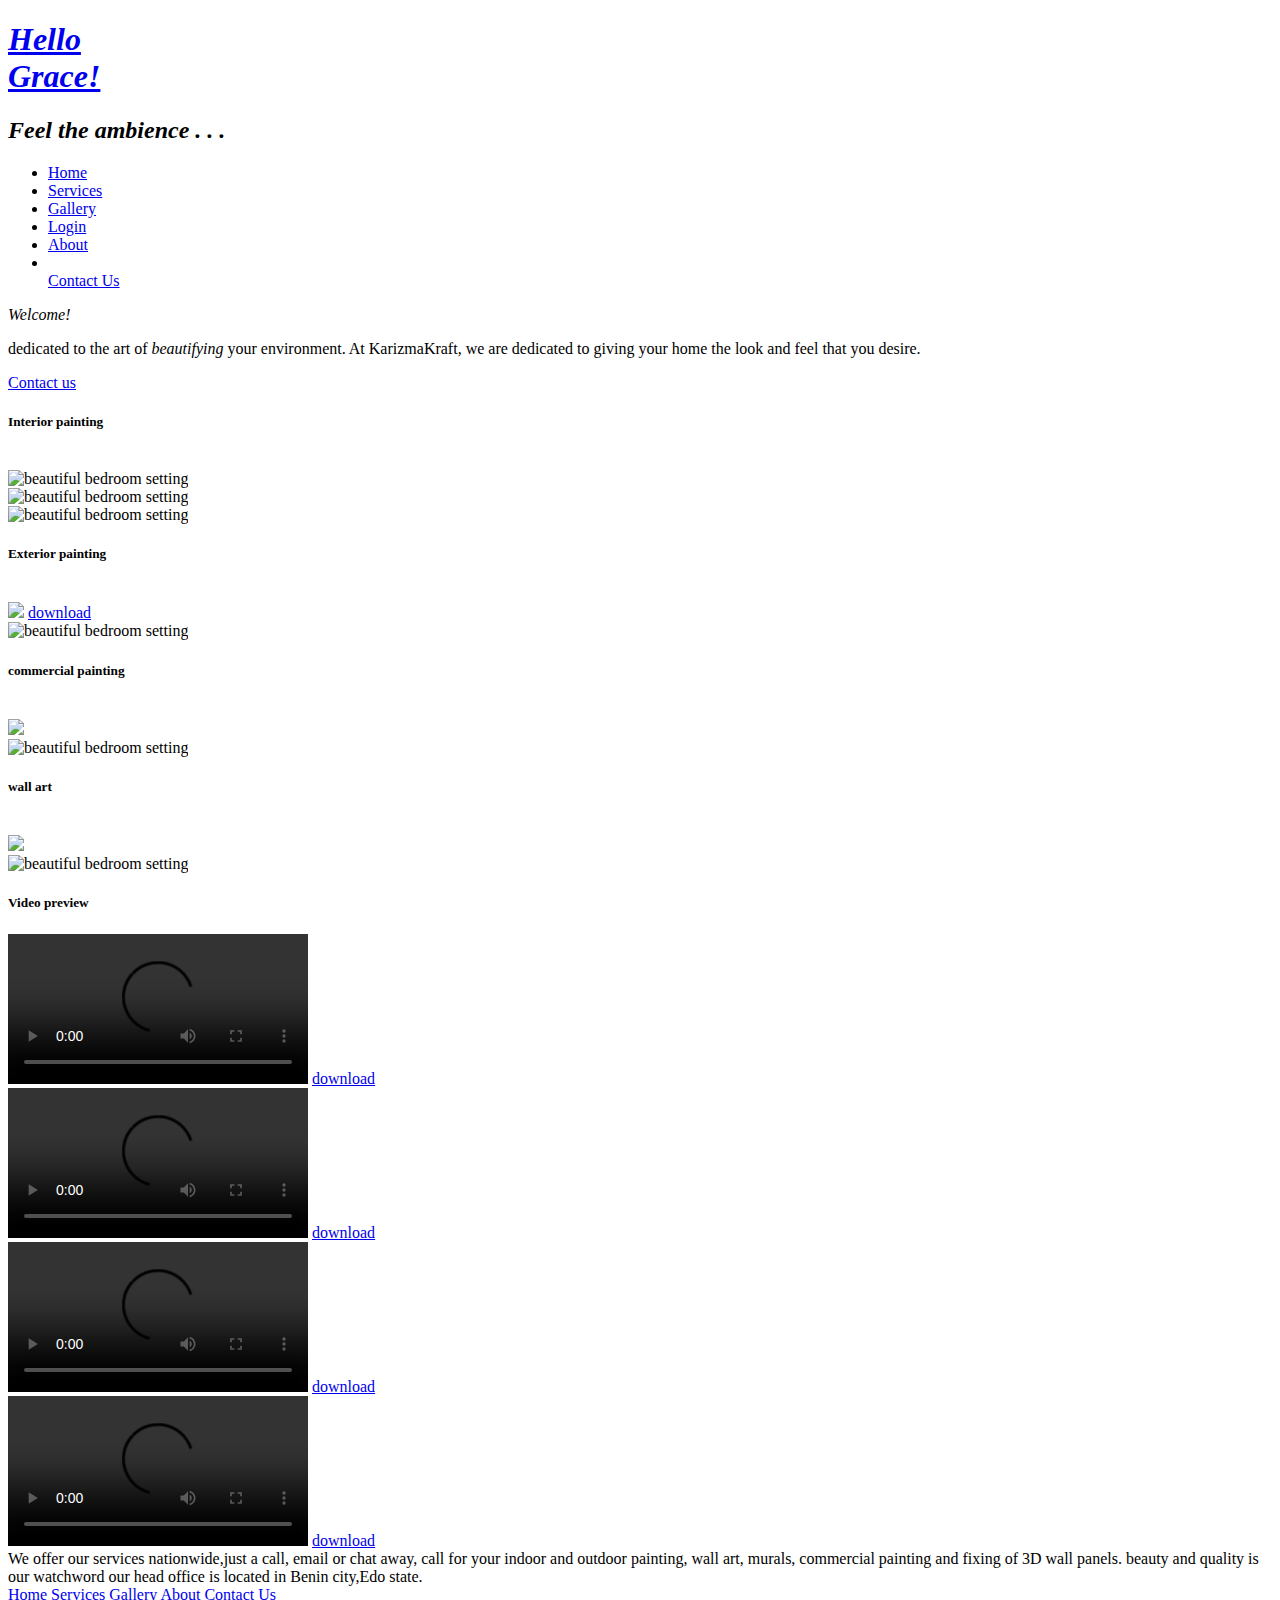
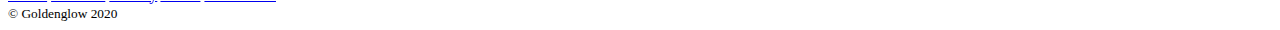
==== index.html @ 43d452e1 "Update index.html" ====
<!DOCTYPE html>
<html lang="en">
<head>
    <meta charset="UTF-8">
    <meta name="viewport" content="width=device-width, initial-scale=1.0">
    <meta http-equiv="X-UA-Compatible" content="ie=edge">
    <title>Karizma Kraft</title>
    <link rel="stylesheet" href="main.css">
    <link rel="stylesheet"
  href="http://fonts.googleapis.com/css?family=Lato:100,300,400">
</head>
<body>
    <section class="row group row-alt">
        <section class="logo">
    <h1>
        <a href="index.html"><em>Hello <br> Grace!</em></a>
    </h1>
    <h2>
        <em>Feel the ambience . . .</em>
    </h2>
</section>
</section>
   
    <header class="primary-header container">
        <nav class="nav primary-nav">
            <ul>
            <li><a href="index.html">Home</a></li><!--
            --><li><a href="services.html">Services</a></li><!--
            --><li><a href="gallery.html">Gallery</a></li><!--
            --><li><a href="sign-in.html">Login</a></li><!---
            --><li><a href="about.html">About</a></li><!--
            --><li><a href="contact.html"></li>Contact Us</a>
            </ul>
        </nav>
    </header>
    <!---Body section-->
    <section class= "intro">
       <em> Welcome!</em>
    </section>
<section class="hero container">
    <p>
        dedicated to the art of <em>beautifying</em> your environment. 
        At KarizmaKraft, we are dedicated to giving your home the look and feel that you desire.
    </p>
    
    <a class="btn btn-alt" href="Contact.html">Contact us</a>
</section>
   

<div class="grid">
   

<section class="teaser col-1-3">
    <h5>Interior painting </h5> <br>
    <img src="Assets/interior/bedroom.jpg" alt="beautiful bedroom setting"> <br>
    <img src="Assets/interior/bedroom.jpg" alt="beautiful bedroom setting"> <br>
    <img src="Assets/interior/bedroom.jpg" alt="beautiful bedroom setting"> <br>
</section><!--   
--><section class="teaser col-1-3">
   <h5> Exterior painting </h5> <br>
   <img src="Assets/interior/bedroom.jpg">
   <a href="Assets/exterior/exterior.jpg">download</a> <br>
   <img src="Assets/interior/bedroom.jpg" alt="beautiful bedroom setting"><br>
</section><!--
--><section class="teaser col-1-3">
    <h5>commercial painting</h5> <br>
    <img src="Assets/interior/bedroom.jpg"> <br>
    <img src="Assets/interior/bedroom.jpg" alt="beautiful bedroom setting"> <br>
</section><!--
--><section class="teaser col-1-3">
    <h5>wall art</h5> <br>
    <img src="Assets/interior/bedroom.jpg"> <br>
    <img src="Assets/interior/bedroom.jpg" alt="beautiful bedroom setting"> <br>
</section>
</div>

<div class="grid"> 
    <h5>Video preview</h5>
<section class="teaser vidcol-1-3">
    
    <video class="videos" src="assets/videos/earth.mp4" controls></video>
    <a href="assets/videos/earth.mp4">download</a>
</section><!----
---><section class="teaser vidcol-1-3">
    
    <video class="videos" src="assets/videos/earth.mp4" controls></video>
    <a href="assets/videos/earth.mp4">download</a>
</section><!----
---><section class="teaser vidcol-1-3">
    
    <video class="videos" src="assets/videos/earth.mp4" controls></video>
    <a href="assets/videos/earth.mp4">download</a>
</section><!----
---><section class="teaser vidcol-1-3">
        
    <video class="videos" src="assets/videos/earth.mp4" controls></video>
    <a href="assets/videos/earth.mp4">download</a>
</section>
</div>

<!--Footer-->
<footer class="primary-footer container group">
    <section class="hero container">
        We offer our services nationwide,just a call, email or chat away, call for your indoor 
        and outdoor painting,
         wall art, murals, commercial painting and fixing of 3D wall panels. beauty and quality is our watchword
         our head office is
         located in Benin city,Edo state.
    </section>
    <nav class="">
        <a href="index.html">Home</a>
        <a href="services.html">Services</a>
        <a href="gallery.html">Gallery</a>
        <a href="about.html">About</a>
        <a href="contact.html">Contact Us</a>
    </nav>
    <small class= copyright> &copy; Goldenglow 2020 </small>
</footer>
    
<script src="script.js"> </script>

</body>
</html>
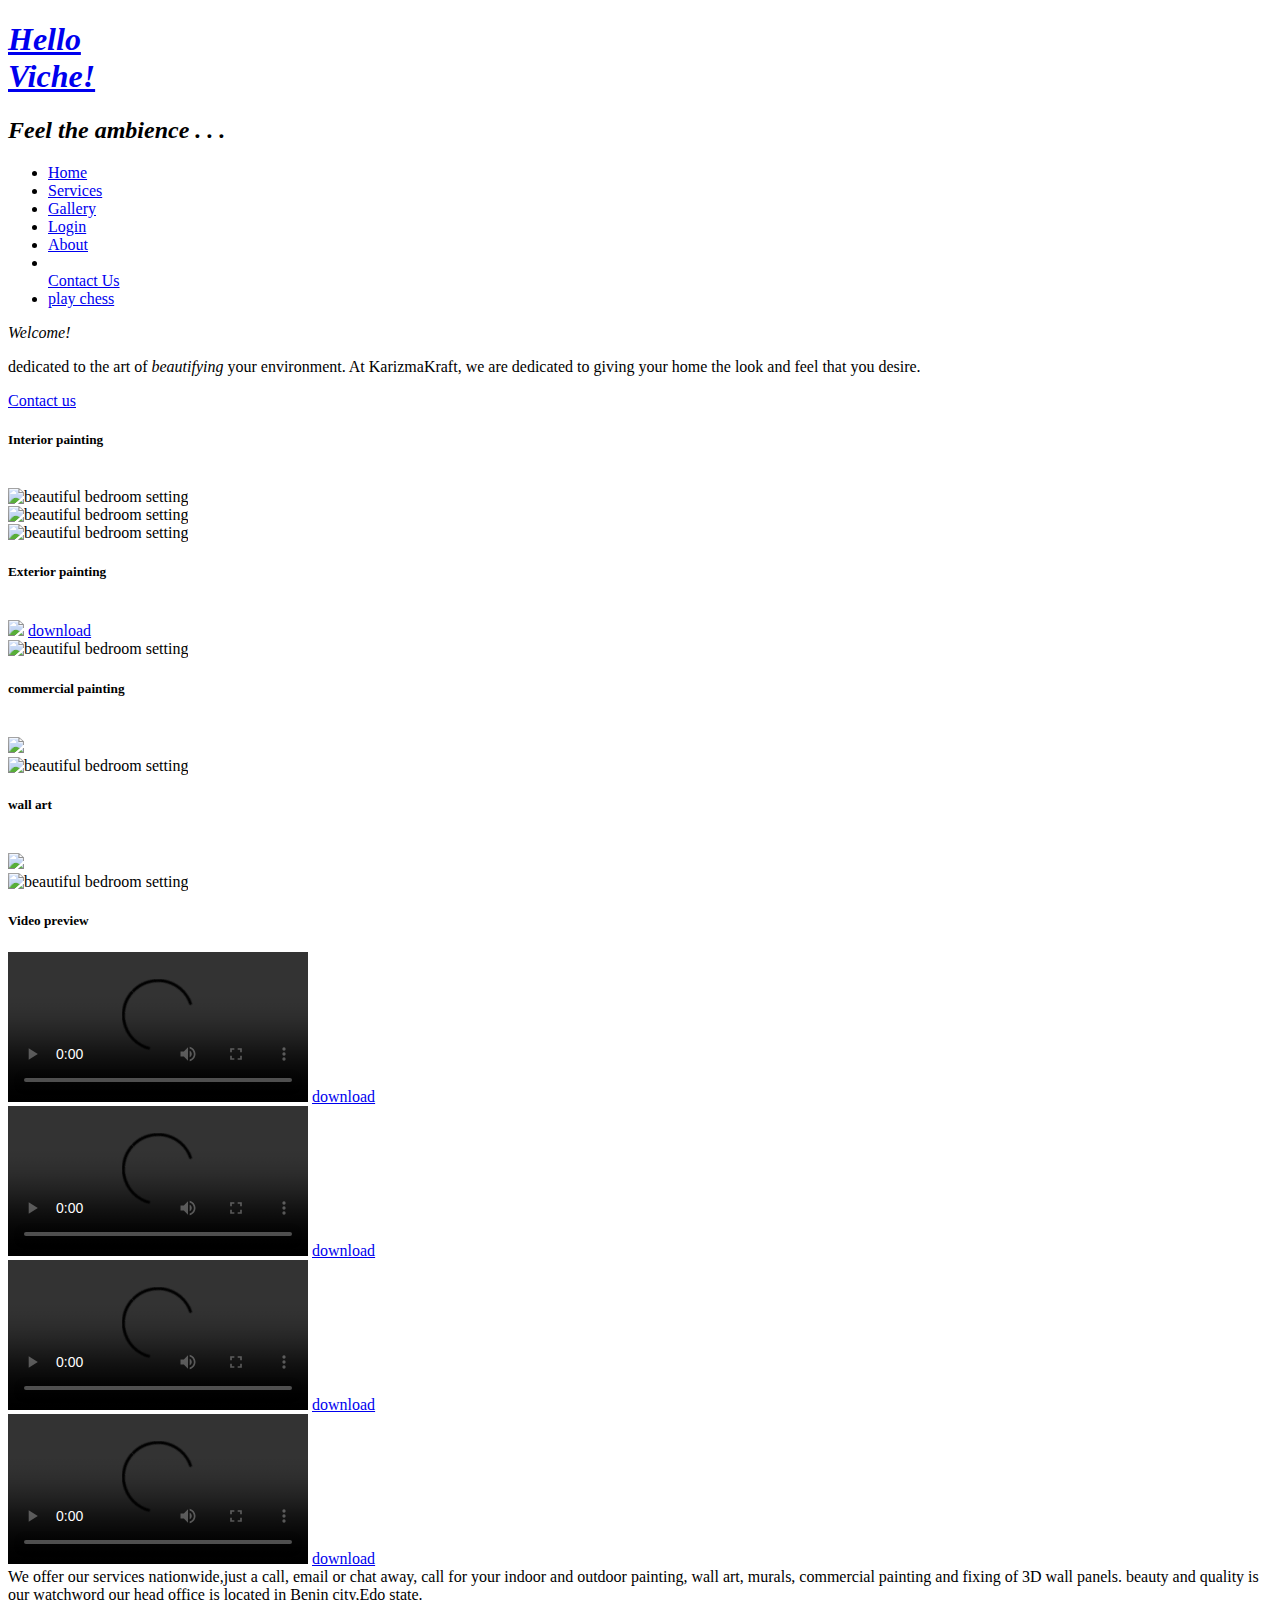
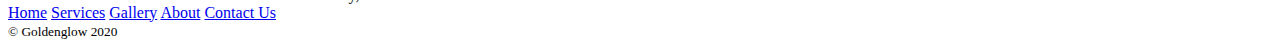
==== commit fe524086: "chess page added" ====
--- a/index.html
+++ b/index.html
@@ -13,7 +13,7 @@
     <section class="row group row-alt">
         <section class="logo">
     <h1>
-        <a href="index.html"><em>Hello <br> Grace!</em></a>
+        <a href="index.html"><em>Hello <br> Viche!</em></a>
     </h1>
     <h2>
         <em>Feel the ambience . . .</em>
@@ -29,7 +29,9 @@
             --><li><a href="gallery.html">Gallery</a></li><!--
             --><li><a href="sign-in.html">Login</a></li><!---
             --><li><a href="about.html">About</a></li><!--
-            --><li><a href="contact.html"></li>Contact Us</a>
+            --><li><a href="contact.html"></li>Contact Us</a><!--
+            --><li><a href="chess4.html">play chess</a></li>
+            
             </ul>
         </nav>
     </header>
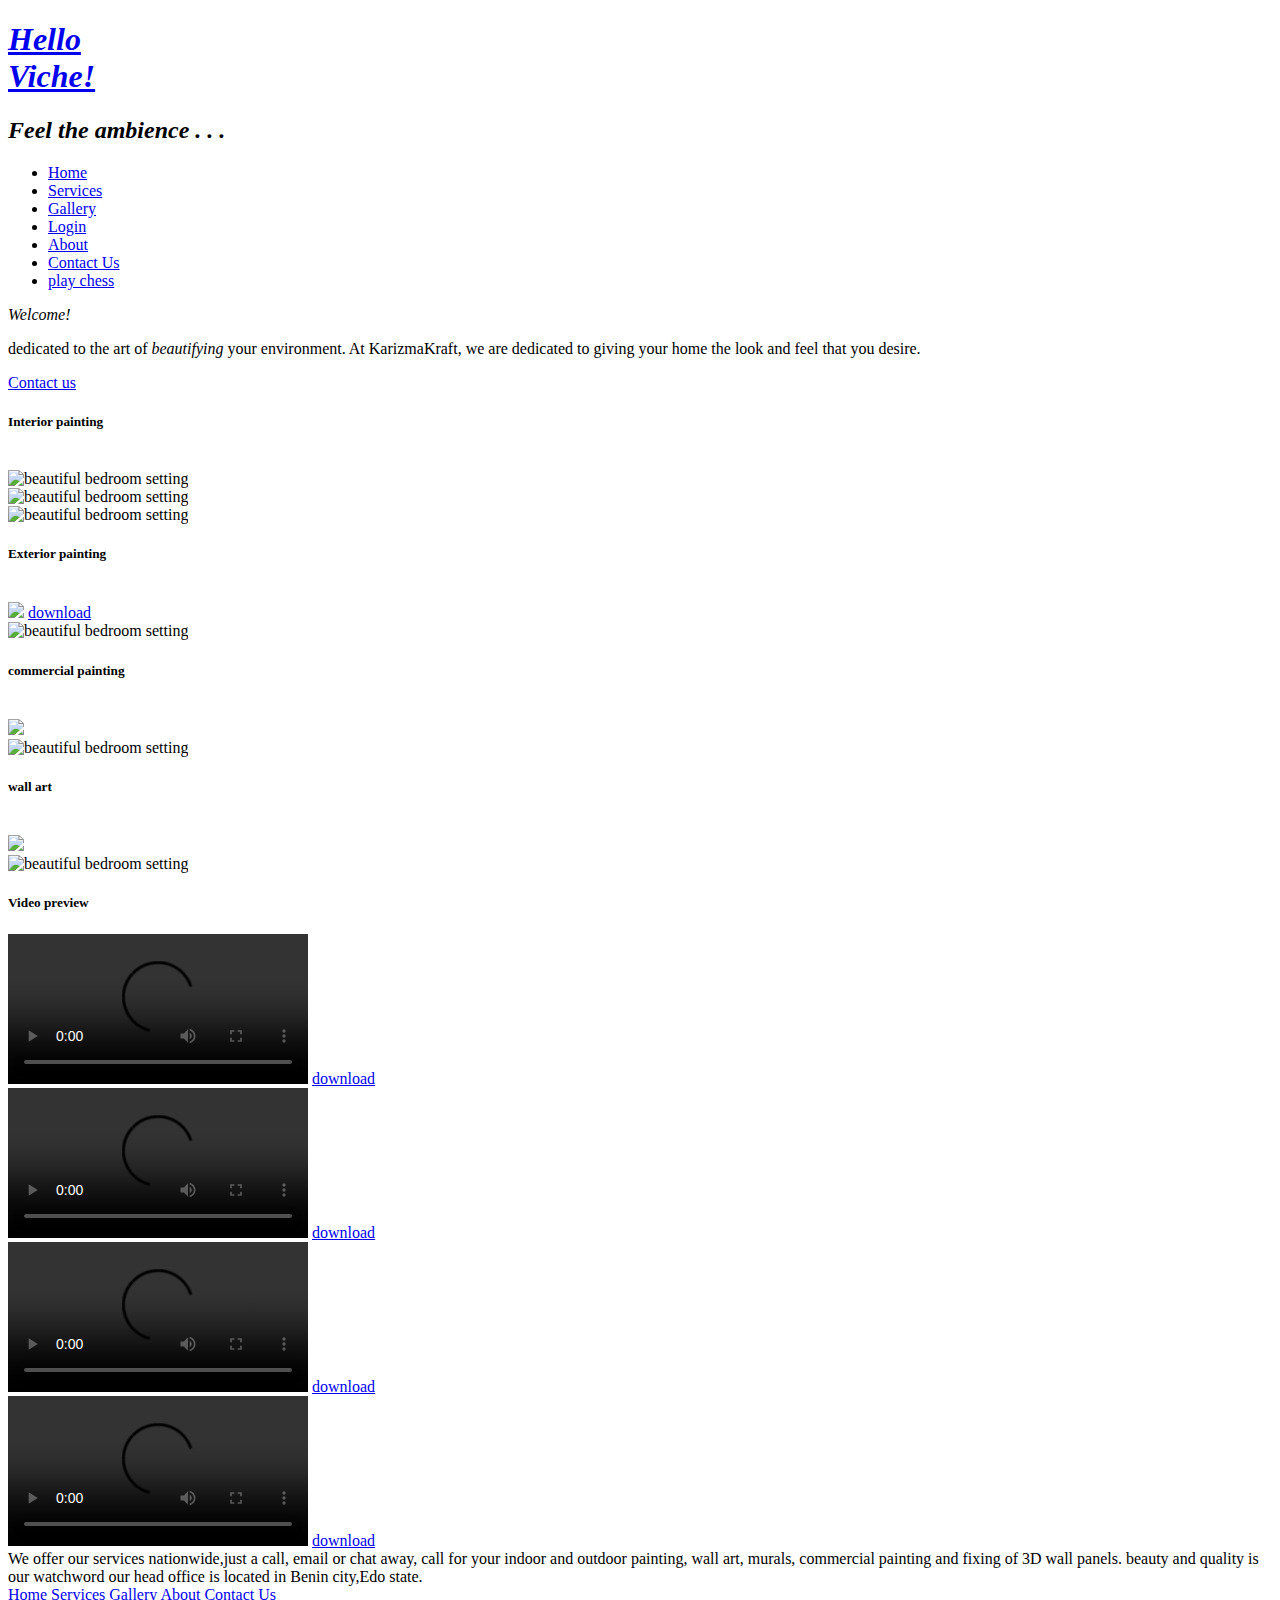
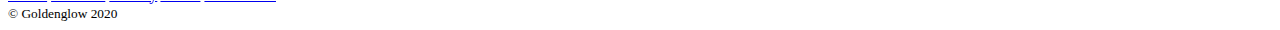
==== commit c09f7761: "chess added" ====
--- a/index.html
+++ b/index.html
@@ -29,7 +29,7 @@
             --><li><a href="gallery.html">Gallery</a></li><!--
             --><li><a href="sign-in.html">Login</a></li><!---
             --><li><a href="about.html">About</a></li><!--
-            --><li><a href="contact.html"></li>Contact Us</a><!--
+            --><li><a href="contact.html">Contact Us</a></li><!--
             --><li><a href="chess4.html">play chess</a></li>
             
             </ul>
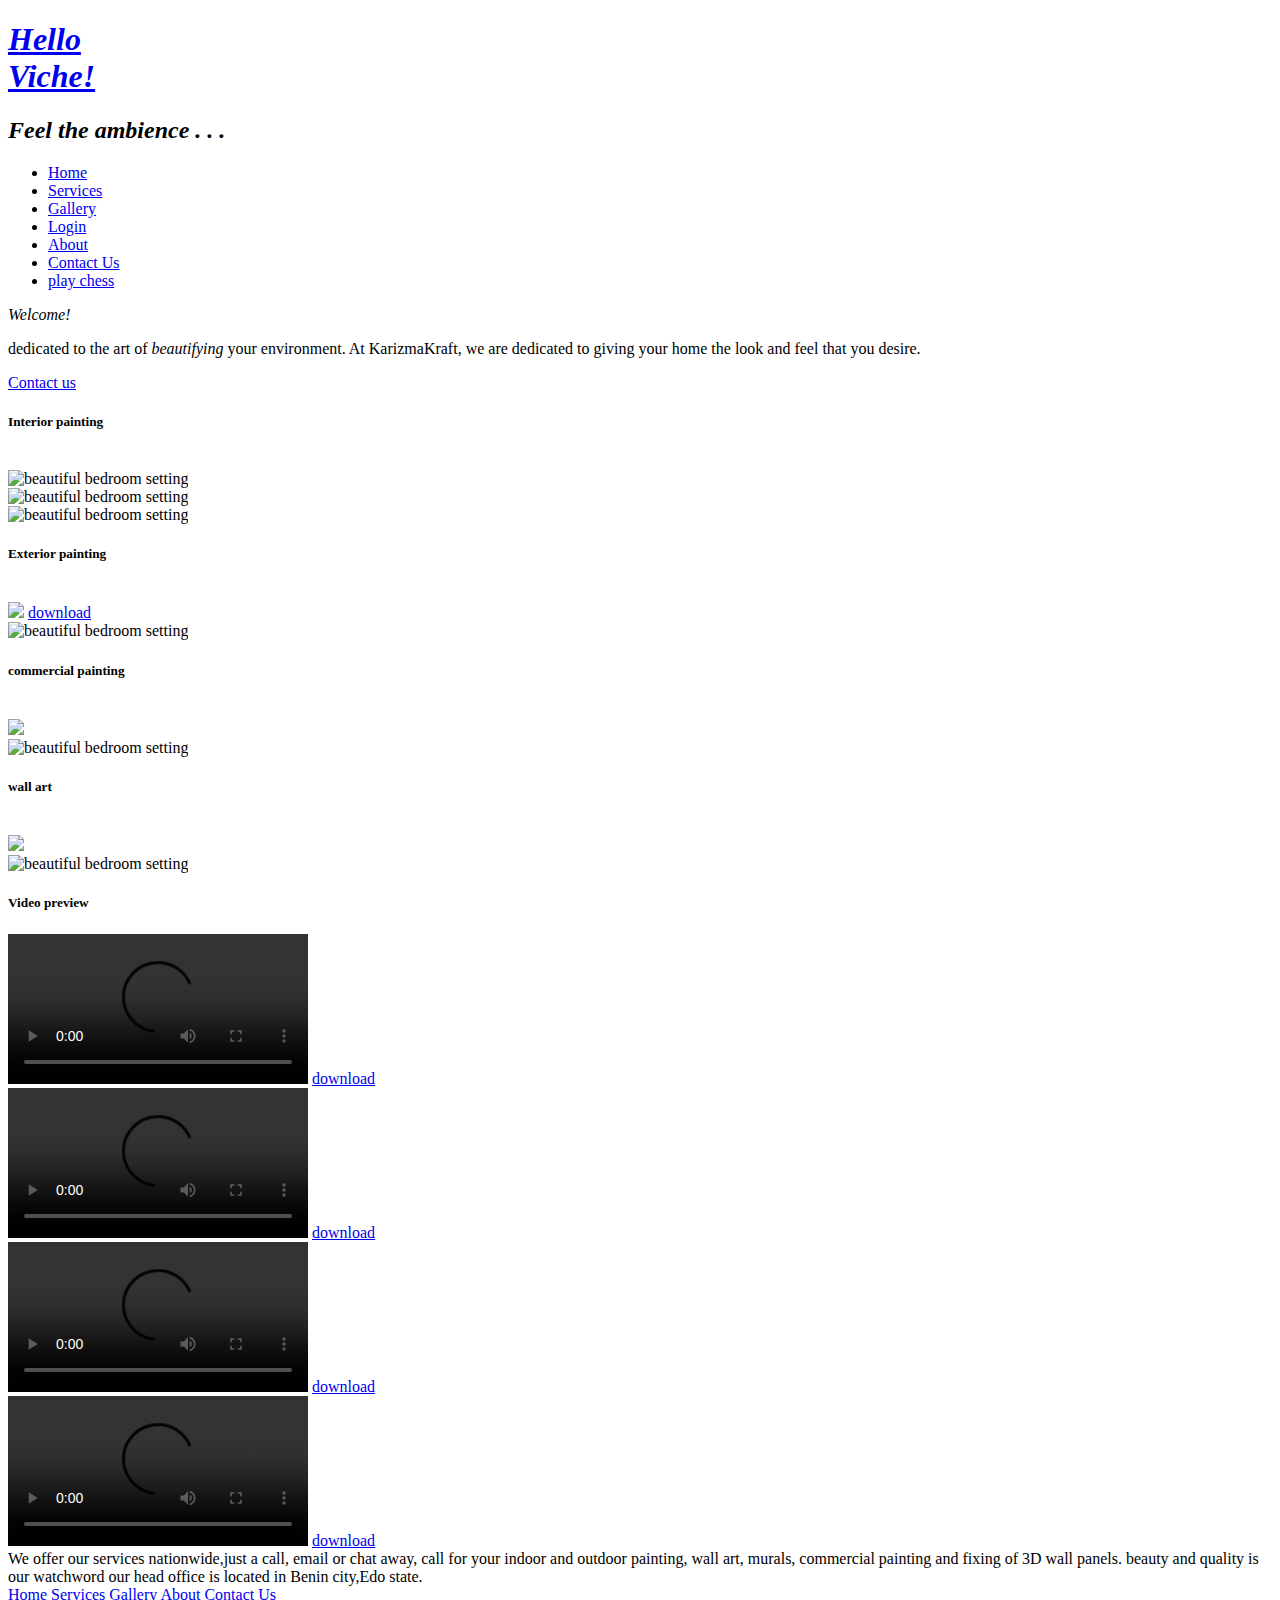
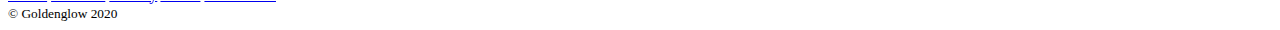
==== commit b066b899: "unichess" ====
--- a/index.html
+++ b/index.html
@@ -30,7 +30,7 @@
             --><li><a href="sign-in.html">Login</a></li><!---
             --><li><a href="about.html">About</a></li><!--
             --><li><a href="contact.html">Contact Us</a></li><!--
-            --><li><a href="chess4.html">play chess</a></li>
+            --><li><a href="toledo_javascript_chess_3.html">play chess</a></li>
             
             </ul>
         </nav>
